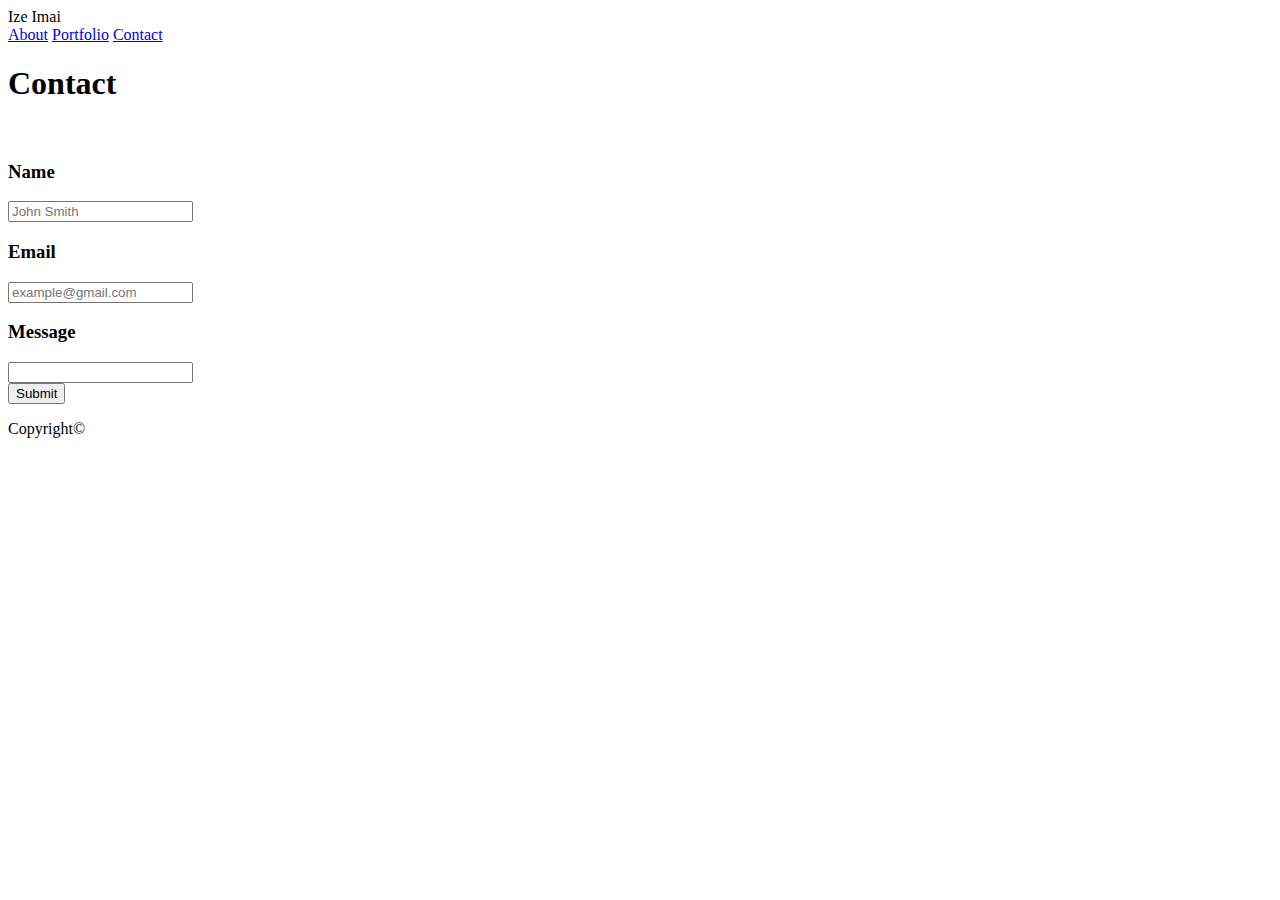
==== contact.html @ 3b8b9d53 "More content added to the html files and started style.css" ====
<!DOCTYPE html>
<html lang="en">

<head>
    <title>Portfolio</title>
    <link rel="stylesheet" href="assets/css/style.css">
</head>

<body>
    <header id="banner">
        <div id="yourName">Ize Imai</div>
        <!-- Navigation links in the banner to About, Portfolio and Contact-->
        <nav>
            <a href="index.html">About</a>
            <a href="portfolio.html">Portfolio</a>
            <a href="contact.html">Contact</a>
        </nav>
    </header>

    <!-- About Me section-->
    <div class="container">
        <h1>Contact</h1>
        <br>
        <h3>Name</h3>
        <input type="text" name="name" placeholder="John Smith">
        <h3>Email</h3>
        <input type="text" name="email" placeholder="example@gmail.com">
        <h3>Message</h3>
        <input type="text" name="message">
        
        <div>
            <input type="submit" name="submit">
        </div>
    </div>


    <!-- The page has a gray and teal footer with copyright information-->
    <div class="footer">
        <p>Copyright©</p>
    </div>
</body>

</html>
---- assets/css/style.css ----
#profphoto {
    width: 200px;
    transform: rotate(90deg);
    padding: 50px 0;
    background: black;
}
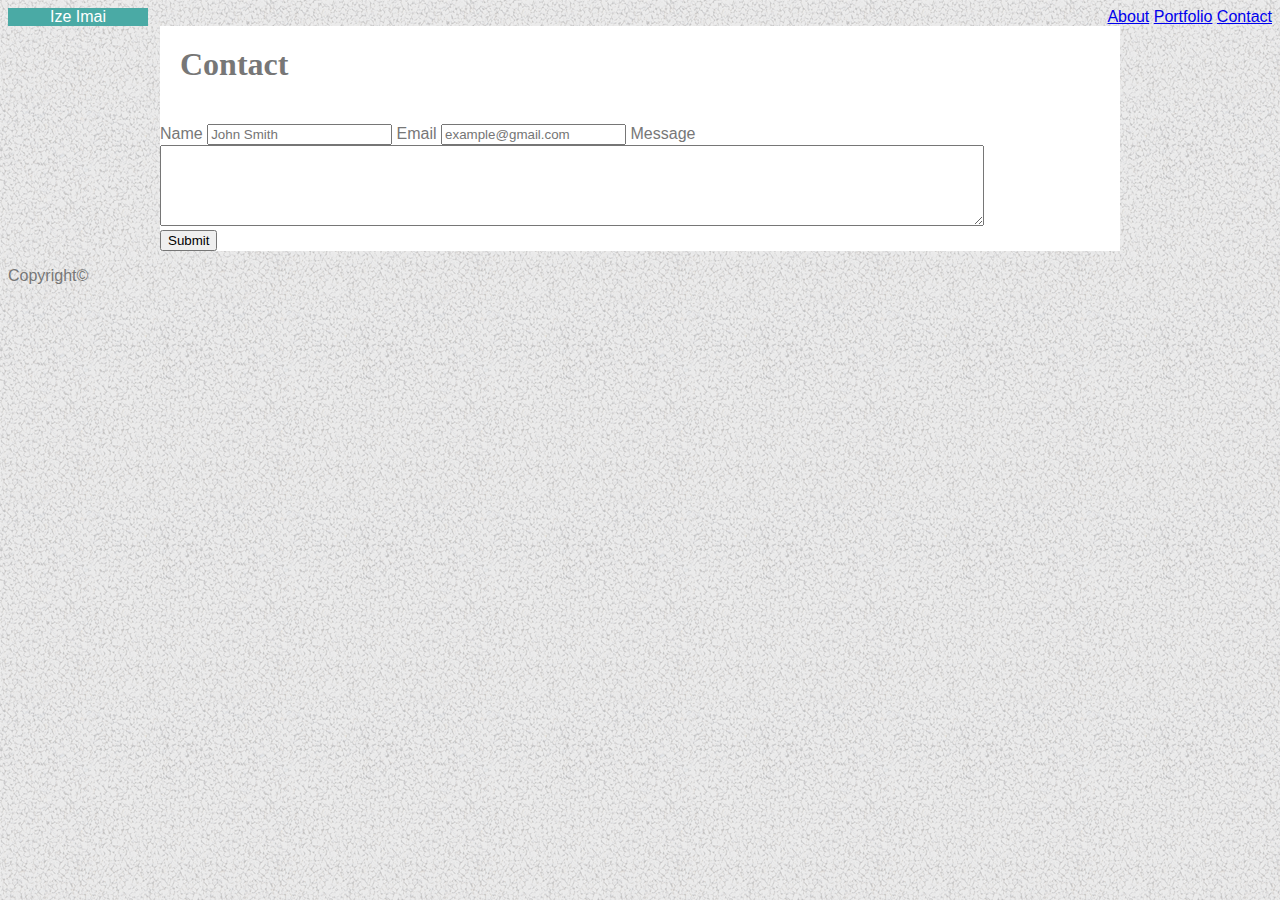
==== commit 585b64be: "Added background image and worked on all html and css more" ====
--- a/contact.html
+++ b/contact.html
@@ -17,17 +17,16 @@
         </nav>
     </header>
 
-    <!-- About Me section-->
-    <div class="container">
+    <!-- Main section-->
+    <div class="container" id="main">
         <h1>Contact</h1>
-        <br>
-        <h3>Name</h3>
+        <label>Name</label>
         <input type="text" name="name" placeholder="John Smith">
-        <h3>Email</h3>
+        <label>Email</label>
         <input type="text" name="email" placeholder="example@gmail.com">
-        <h3>Message</h3>
-        <input type="text" name="message">
-        
+        <label>Message</label>
+        <textarea  name="message" rows="5" cols="100">
+        </textarea>
         <div>
             <input type="submit" name="submit">
         </div>
--- a/assets/css/style.css
+++ b/assets/css/style.css
@@ -1,6 +1,83 @@
+body {
+    color: #777777;
+    font-family: 'Arial', 'Helvetica Neue', Helvetica, sans-serif;
+    background-image: url(../images/gravel.png);
+}
+
+.container {
+    width: 960px;
+    max-width 960px;
+    margin: 0 auto;
+    clear: both;
+}
+
+#header {
+    background-color: #ffffff;
+    width: 100%;
+    border-bottom: 4px solid #666666;
+}
+
+h1 {
+    font-family: 'Georgia', Times, Times New Roman, serif;
+    padding: 20px;
+}
+
+#yourName {
+    background-color: #4aaaa5;
+    border-color: #cccccc;
+    color: #ffffff;
+    text-align: center;
+    width: 140px;
+    float: left;
+}
+
+nav {
+    float: right;
+}
+
+.link {
+    padding: 20px;
+    border-right: 1px;
+}
+
+.link:last-child {
+    border-right: 0 none;
+}
+
+#main {
+    background-color: #ffffff;
+    border-color: #dddddd;
+    width: 960px
+    margin: 0 auto -60px;
+}
+
+#title {
+    width: 80%;
+    padding-bottom: 50px;
+    border-bottom: 4px solid #666666;
+}
+
+.push {
+    height: 60px
+}
+
+footer {
+    height: 60px;
+    background-color: #666666;
+    border-top: 8px solid #4aaaa5;
+    text-align: center;
+}
+
+/*index.html specific*/
 #profphoto {
     width: 200px;
     transform: rotate(90deg);
-    padding: 50px 0;
-    background: black;
-}+    margin: 30px;
+    float: left;
+}
+
+/*portfolio.html specific*/
+
+
+
+/*contacts.html specific*/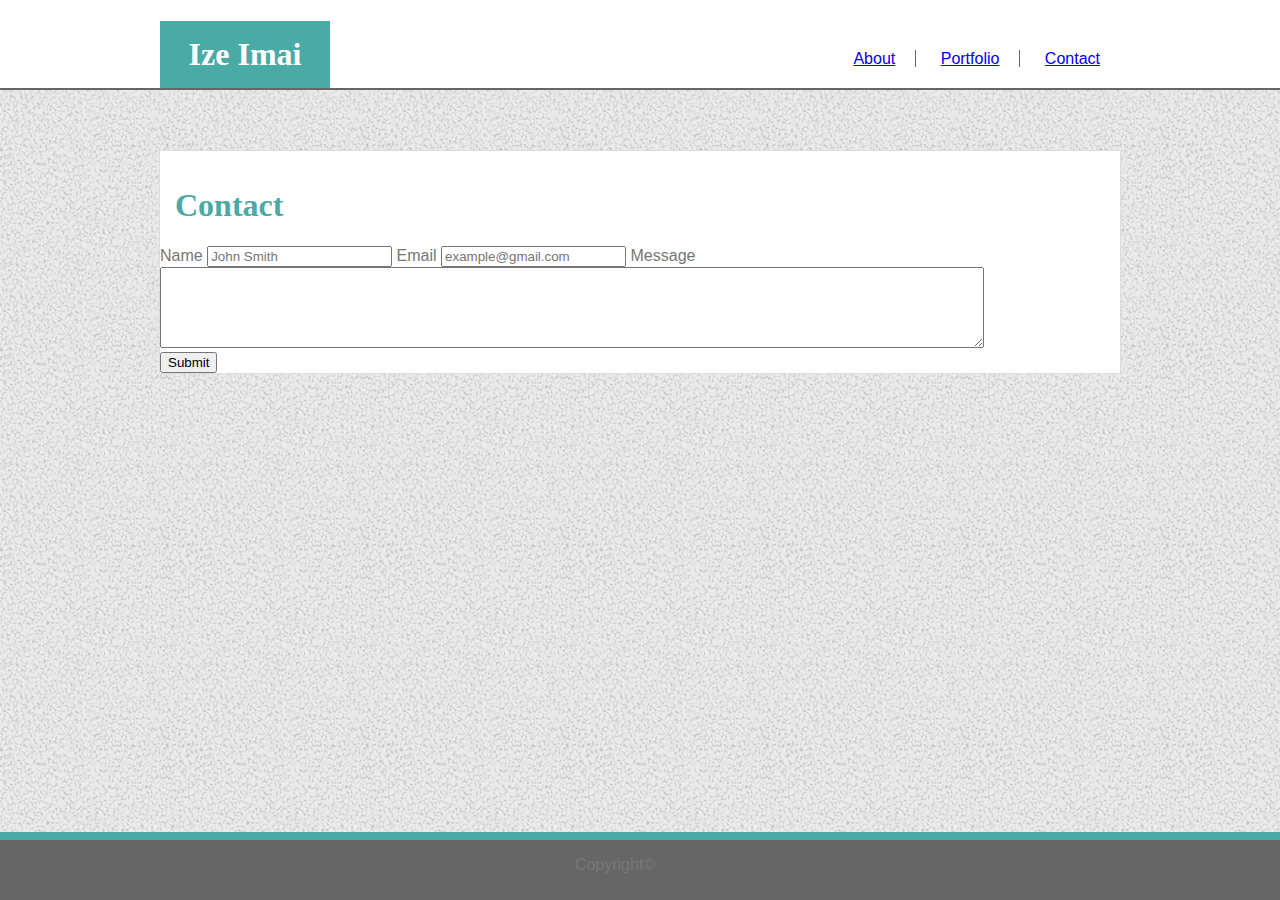
==== commit bc83f01b: "Study group edits" ====
--- a/contact.html
+++ b/contact.html
@@ -7,19 +7,22 @@
 </head>
 
 <body>
+    <!-- Banner -->
     <header id="banner">
-        <div id="yourName">Ize Imai</div>
-        <!-- Navigation links in the banner to About, Portfolio and Contact-->
-        <nav>
-            <a href="index.html">About</a>
-            <a href="portfolio.html">Portfolio</a>
-            <a href="contact.html">Contact</a>
-        </nav>
+        <div class="container">
+            <h1 id="yourName">Ize Imai</h1>
+            <!-- Navigation links in the banner to About, Portfolio and Contact-->
+            <nav>
+                <a class="link" href="index.html">About</a>
+                <a class="link" href="portfolio.html">Portfolio</a>
+                <a class="link" href="contact.html">Contact</a>
+            </nav>
+        </div>
     </header>
 
     <!-- Main section-->
     <div class="container" id="main">
-        <h1>Contact</h1>
+        <h1 id="title">Contact</h1>
         <label>Name</label>
         <input type="text" name="name" placeholder="John Smith">
         <label>Email</label>
@@ -33,10 +36,10 @@
     </div>
 
 
-    <!-- The page has a gray and teal footer with copyright information-->
-    <div class="footer">
+    <!-- Footer -->
+    <footer>
         <p>Copyright©</p>
-    </div>
+    </footer>
 </body>
 
 </html>--- a/assets/css/style.css
+++ b/assets/css/style.css
@@ -2,6 +2,7 @@
     color: #777777;
     font-family: 'Arial', 'Helvetica Neue', Helvetica, sans-serif;
     background-image: url(../images/gravel.png);
+    margin: 0px;
 }
 
 .container {
@@ -11,15 +12,16 @@
     clear: both;
 }
 
-#header {
+header {
     background-color: #ffffff;
+    height: 88px;
     width: 100%;
-    border-bottom: 4px solid #666666;
+    border-bottom: 2px solid #666666;
 }
 
 h1 {
     font-family: 'Georgia', Times, Times New Roman, serif;
-    padding: 20px;
+    padding: 15px;
 }
 
 #yourName {
@@ -29,15 +31,17 @@
     text-align: center;
     width: 140px;
     float: left;
+    margin-bottom: 0;
 }
 
 nav {
+    margin-top: 50px;
     float: right;
 }
 
 .link {
-    padding: 20px;
-    border-right: 1px;
+    padding: 0 20px;
+    border-right: 1px solid #666666;
 }
 
 .link:last-child {
@@ -46,38 +50,69 @@
 
 #main {
     background-color: #ffffff;
-    border-color: #dddddd;
-    width: 960px
-    margin: 0 auto -60px;
+    border: 1px solid #dddddd;
+    height: 100%; 
+    width: 960px;
+    margin: 60px auto 60px;
 }
 
 #title {
-    width: 80%;
-    padding-bottom: 50px;
-    border-bottom: 4px solid #666666;
+    align-content: center;
+    color: #4aaaa5;
+    padding-bottom: 0px;
+}
+
+hr {
+    opacity: 0.8px;
+    width: 920px;
+    align-content: center;
+}
+
+p {
+    padding-right: 50px;
 }
 
 .push {
-    height: 60px
+    height: 130px
 }
 
 footer {
     height: 60px;
+    width: 100%;
     background-color: #666666;
     border-top: 8px solid #4aaaa5;
     text-align: center;
+    position: fixed;
+    bottom: 0;
+    left: 0;
 }
+
 
 /*index.html specific*/
 #profphoto {
     width: 200px;
     transform: rotate(90deg);
-    margin: 30px;
+    margin: 45px 30px 20px 30px;
     float: left;
 }
 
 /*portfolio.html specific*/
+.workfolder {
+    overflow: auto;
+    float: left;
+    margin: 40px;
+}
 
+.workfolder:nth-child(even) {
+    
+}
+
+img {
+    width: 200px;
+    height: 150px;
+    overflow: hidden;
+    
+}
 
 
 /*contacts.html specific*/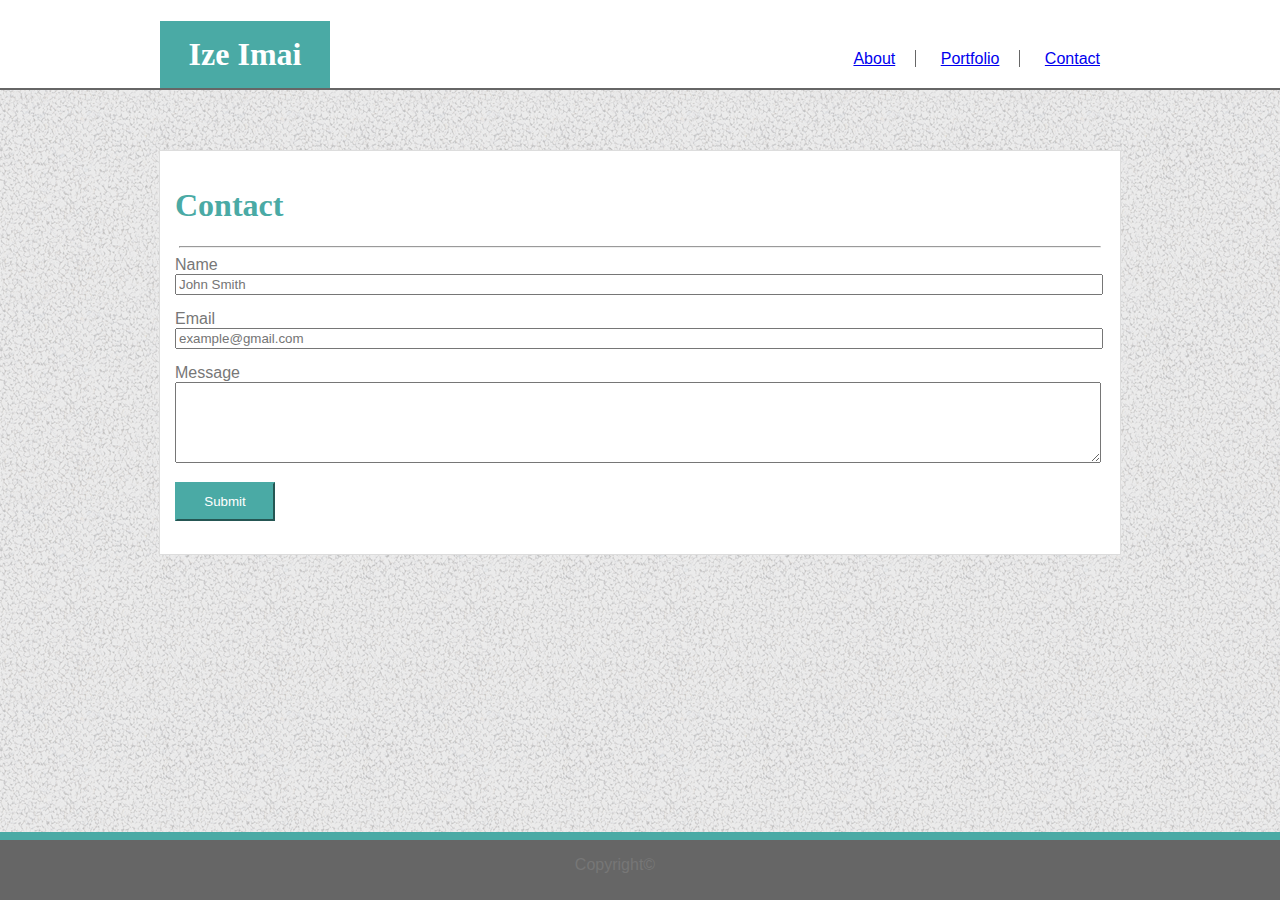
==== commit 7430b31d: "End of study group session" ====
--- a/contact.html
+++ b/contact.html
@@ -23,16 +23,25 @@
     <!-- Main section-->
     <div class="container" id="main">
         <h1 id="title">Contact</h1>
+        <hr>
+
         <label>Name</label>
+        <br>
         <input type="text" name="name" placeholder="John Smith">
+        <br>
         <label>Email</label>
+        <br>
         <input type="text" name="email" placeholder="example@gmail.com">
+        <br>
         <label>Message</label>
-        <textarea  name="message" rows="5" cols="100">
+        <br>
+        <textarea name="message" rows="5" cols="100">
         </textarea>
         <div>
-            <input type="submit" name="submit">
+            <input id="submit" type="submit" name="submit">
         </div>
+        <br>
+
     </div>
 
 
--- a/assets/css/style.css
+++ b/assets/css/style.css
@@ -7,7 +7,7 @@
 
 .container {
     width: 960px;
-    max-width 960px;
+    max-width: 960px;
     margin: 0 auto;
     clear: both;
 }
@@ -44,16 +44,19 @@
     border-right: 1px solid #666666;
 }
 
+.link:hover {
+    cursor: crosshair;
+}
+
 .link:last-child {
-    border-right: 0 none;
+    border-right: 0;
 }
 
 #main {
     background-color: #ffffff;
-    border: 1px solid #dddddd;
-    height: 100%; 
+    border: 1px solid #dddddd; 
     width: 960px;
-    margin: 60px auto 60px;
+    margin:  60px auto 120px;
 }
 
 #title {
@@ -72,7 +75,7 @@
     padding-right: 50px;
 }
 
-.push {
+#push {
     height: 130px
 }
 
@@ -100,19 +103,42 @@
 .workfolder {
     overflow: auto;
     float: left;
-    margin: 40px;
-}
-
-.workfolder:nth-child(even) {
-    
+    margin: 0 40px;
 }
 
 img {
     width: 200px;
     height: 150px;
-    overflow: hidden;
-    
 }
 
+h2 {
+    text-align: center;
+    background-color: #4aaaa5;
+    color: #ffffff;
+    font-family: 'Georgia', Times, Times New Roman, serif;
+    font-size: 16px;
+    vertical-align: center;
+    padding: 8px 0;
+    position: relative;
+    bottom: 60px;
+}
 
-/*contacts.html specific*/+/*contacts.html specific*/
+
+label {
+    padding: 0 0 15px 15px;
+}
+
+input,
+textarea {
+    margin: 0 15px 15px 15px;
+    width: 920px;
+}
+
+#submit {
+    background-color: #4aaaa5;
+    color: #ffffff;
+    padding: 10px 20px;
+    border-color: #4aaaa5;
+    width: 100px;
+}